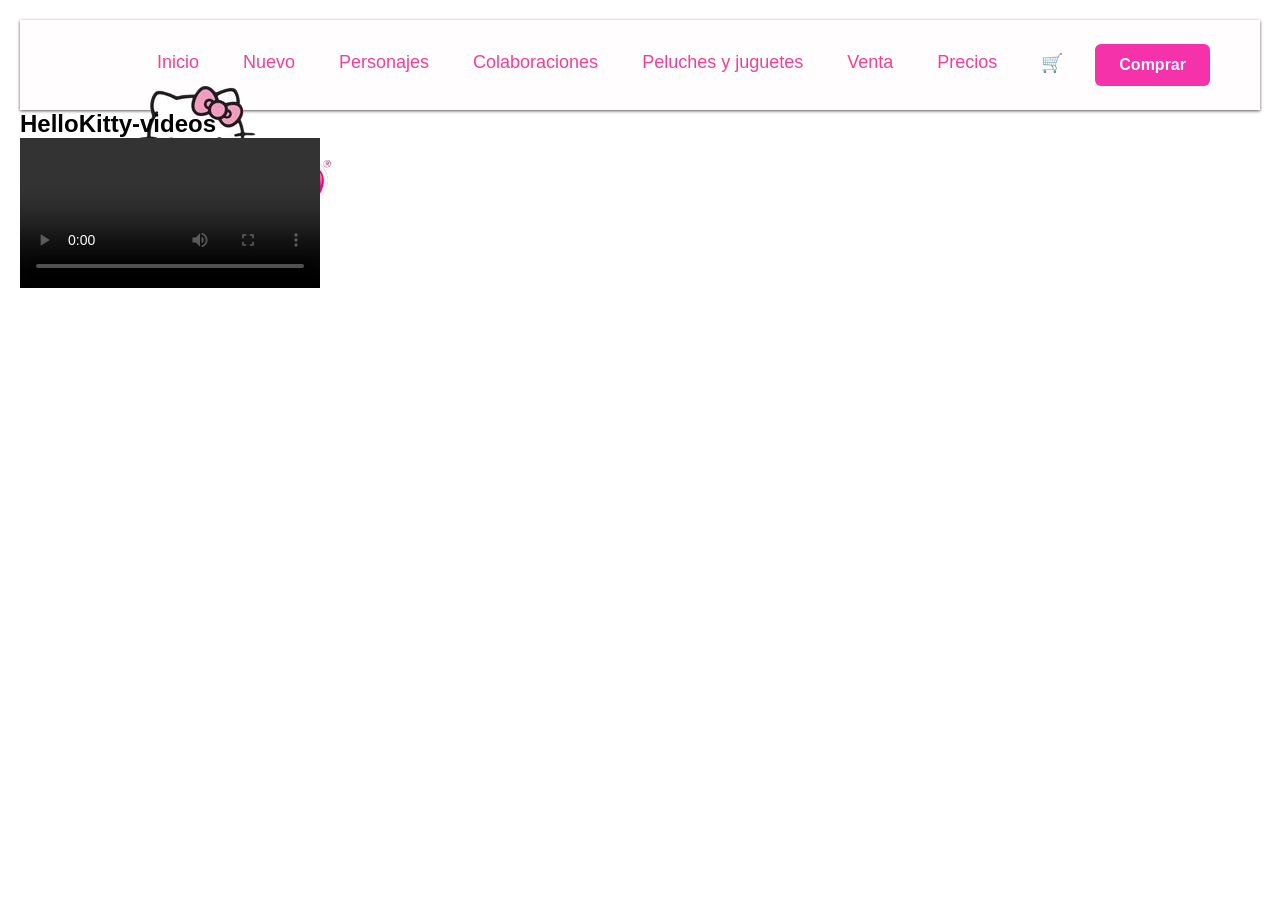
==== trabajo_grupal/index.html @ 6f1e9091 "ok" ====
<!DOCTYPE html>
<html lang="es">

<head>
    <meta charset="UTF-8">
    <meta name="viewport" content="width=device-width, initial-scale=1.0">
    <meta name="author" content="Ashley Ramirez, Javiera Leon, Angel Alvarez">
    <link rel="stylesheet" href="static/css/style.css">
    <title>Pagina web Sanrio</title>
</head>

<body>
    <header>
        <div class="barra-navegacion">
            <div class="logo">
                <img src="static/images/hellokitty-removebg-preview.png" class="" alt="imagen-dentro">
            </div>
            <div class="nav">
                <a href="index.html">Inicio</a>
                <a href="pages/nuevo.html">Nuevo</a>
                <a href="pages/personajes.html">Personajes</a>
                <a href="pages/colaboraciones.html">Colaboraciones</a>
                <a href="pages/peluchesJuquetes.html">Peluches y juguetes</a>
                <a href="pages/ventas.html">Venta</a>
                <a href="pages/precios.html">Precios</a>
                <a href="#">🛒</a>
                <button class="boton-principal">Comprar</button>
            </div>
    </header>
    <main>
        <h2>HelloKitty-videos</h2>
        <video width="300" controls>
            <source src="" type="video/mp4">
        </video>
    </main>
</body>

</html>
---- trabajo_grupal/static/css/style.css ----
* {
    padding: 0;
    margin: 0;
    box-sizing: border-box;
}

body {
    font-family: Arial, Helvetica, sans-serif;
    padding: 20px;
}

.barra-navegacion {
    background-color: #FFFDFD;
    box-shadow: 0 1px 3px rgba(0, 0, 0, 0.664);
    padding: 20px 50px;
    display: flex;
    justify-content: space-between;
    align-items: center;
  
}

.nav {
    display: flex;
    gap: 20px;
}

.logo {
    height: 50px;
    width: 50px;
}

.nav a {
    color: rgb(241, 64, 147);
    text-decoration: none;
    font-size: 18px;
    padding: 8px 12px;
    border-radius: 5px;
    transition: transform 0.3s ease, box-shadow 0.3s ease;
}

.boton-principal {
    background-color: #f532aa;
    color: aliceblue;
    border: none;
    padding: 12px 24px;
    font-size: 1rem;
    font-weight: 600;
    cursor: pointer;
    border-radius: 6px;
}

.tarjeta {
    display: flex;
    text-align: center;
    align-items: center;
    justify-content: center;
    background-color: white;
    border-radius: 10px;
    box-shadow: 0 5px 15px black;
    flex-direction: column;
    gap: 25px;
    width: 400px;
    height: 400px;
    
    position: relative;
}

.tarjeta h1 {
    font-size: 1, 2rem;
    margin-top: 100px;
}

.HelloKitty {
    background-color: white;
    border: solid 4px #f532aa;
    height: 180px;
    padding: 20px 20px;
    border-radius: 50%;
    position: absolute;
    top: -90px;
}

.agregar {
    background-color: #f532aa;
    border: none;
    color: white;
    font-size: 100%;
    border-radius: 5px;
    padding: 20px 20px;
    cursor: pointer;
}

.tarjeta p {
    margin: 0px 25px;
}

.Nuevo {
    background-color: #f532aa;
    padding: 20px 20px;
    border-radius: 50%;
    position: absolute;
    top: -12px;
    right: -12px;
    color: #FFFDFD;
}

.principal {
    display: flex;
    justify-content: center;
    padding: 125px 60px;
    gap: 55px;
}
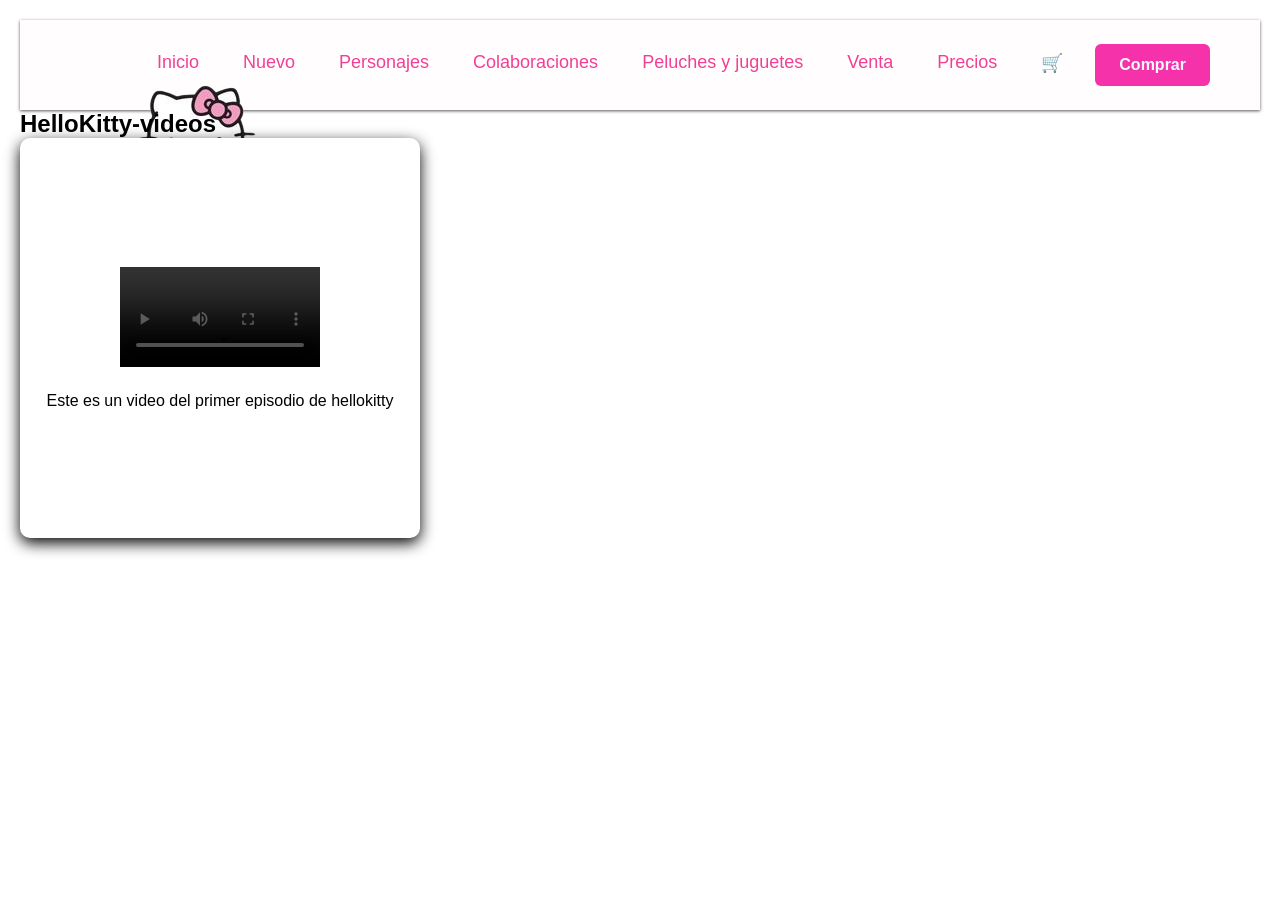
==== commit 2b2d7334: "unamielda" ====
--- a/trabajo_grupal/index.html
+++ b/trabajo_grupal/index.html
@@ -13,7 +13,7 @@
     <header>
         <div class="barra-navegacion">
             <div class="logo">
-                <img src="static/images/hellokitty-removebg-preview.png" class="" alt="imagen-dentro">
+                <img src="static/images/hellokitty-removebg-preview.png" alt="imagen-dentro">
             </div>
             <div class="nav">
                 <a href="index.html">Inicio</a>
@@ -26,13 +26,16 @@
                 <a href="#">🛒</a>
                 <button class="boton-principal">Comprar</button>
             </div>
-    </header>
-    <main>
+    </header> 
+    <section>
         <h2>HelloKitty-videos</h2>
-        <video width="300" controls>
-            <source src="" type="video/mp4">
-        </video>
-    </main>
+        <div class="tarjeta">
+    <video width="50%" max-width="200" controls>
+        <source src="static/videos/EP 01.mp4" type="video/mp4">
+    </video>
+    <p>Este es un video del primer episodio de hellokitty</p>
+    </div>
+    </section>
 </body>
 
 </html>
--- a/trabajo_grupal/static/css/style.css
+++ b/trabajo_grupal/static/css/style.css
@@ -16,7 +16,7 @@
     display: flex;
     justify-content: space-between;
     align-items: center;
-  
+
 }
 
 .nav {
@@ -27,6 +27,7 @@
 .logo {
     height: 50px;
     width: 50px;
+    
 }
 
 .nav a {
@@ -35,7 +36,7 @@
     font-size: 18px;
     padding: 8px 12px;
     border-radius: 5px;
-    transition: transform 0.3s ease, box-shadow 0.3s ease;
+    transition: transform 0.3s ease;
 }
 
 .boton-principal {
@@ -61,7 +62,7 @@
     gap: 25px;
     width: 400px;
     height: 400px;
-    
+    transition: transform 0.3s ease, box-shadow 0.3s ease;
     position: relative;
 }
 
@@ -72,7 +73,7 @@
 
 .HelloKitty {
     background-color: white;
-    border: solid 4px #f532aa;
+    border: solid 4px  #f532aa;
     height: 180px;
     padding: 20px 20px;
     border-radius: 50%;
@@ -81,7 +82,7 @@
 }
 
 .agregar {
-    background-color: #f532aa;
+    background-color:#f532aa ;
     border: none;
     color: white;
     font-size: 100%;
@@ -95,7 +96,7 @@
 }
 
 .Nuevo {
-    background-color: #f532aa;
+    background-color:#f532aa ;
     padding: 20px 20px;
     border-radius: 50%;
     position: absolute;
@@ -103,10 +104,38 @@
     right: -12px;
     color: #FFFDFD;
 }
-
 .principal {
     display: flex;
     justify-content: center;
     padding: 125px 60px;
     gap: 55px;
+}
+
+.principal-personajes{
+    display: flex;
+    justify-content: center;
+    padding: 120px 50px;
+    gap: 55px;
+}
+.tarjeta-p{
+    display: flex;
+    text-align: center;
+    justify-content: center;
+    background-color: white;
+    border-radius: 10px;
+    box-shadow: 0 5px 15px black;
+    flex-direction: column;
+    gap: 100px;
+    width: 400px;
+    height: 400px;
+    transition: transform 0.3s ease, box-shadow 0.3s ease;
+    position: relative; 
+}
+.tarjeta-p {
+
+}
+
+.imagen-dentro {
+    width: 100px;
+    height: 100px;
 }
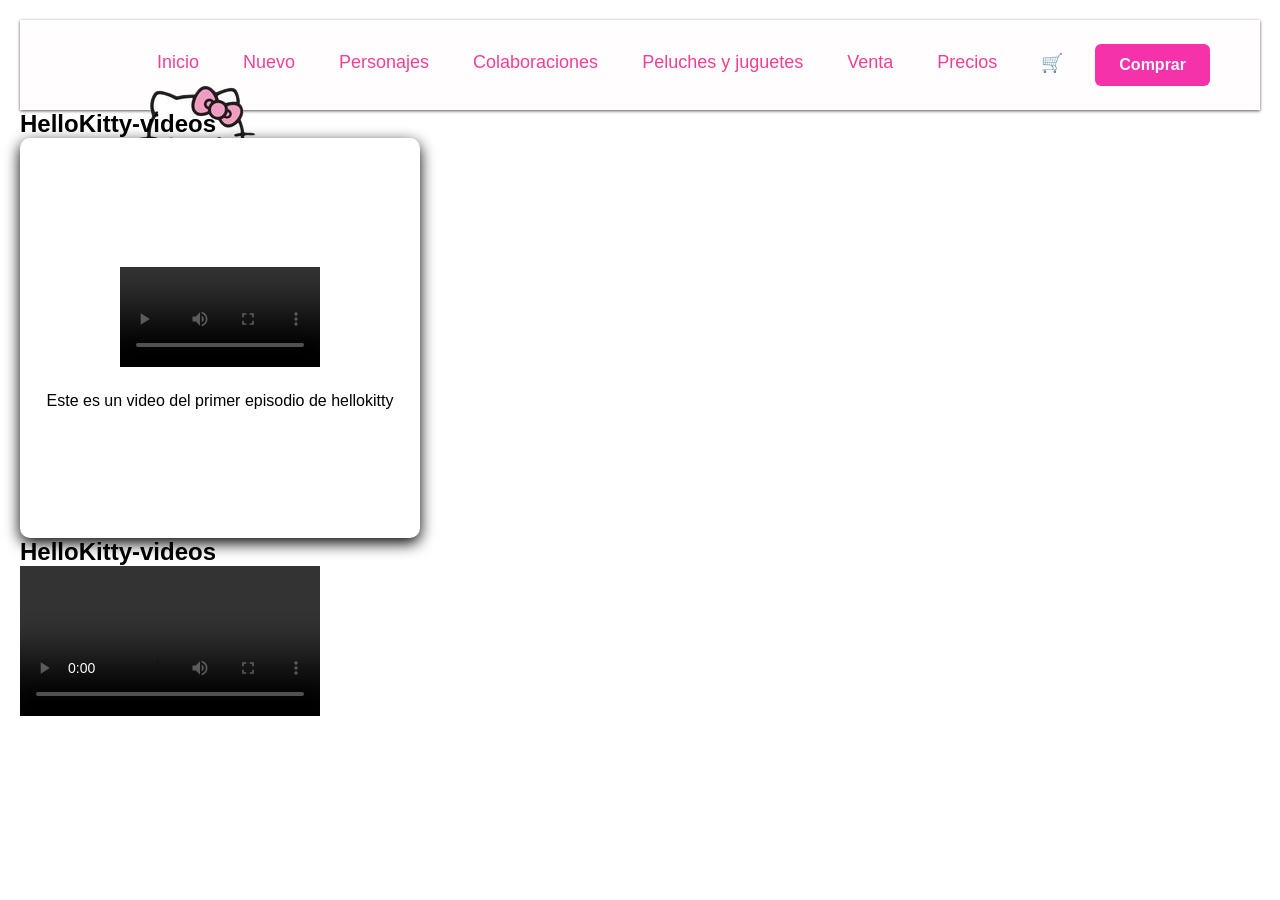
==== commit abdc186c: "okk" ====
--- a/trabajo_grupal/index.html
+++ b/trabajo_grupal/index.html
@@ -13,7 +13,7 @@
     <header>
         <div class="barra-navegacion">
             <div class="logo">
-                <img src="static/images/hellokitty-removebg-preview.png" alt="imagen-dentro">
+                <img src="static/images/hellokitty-removebg-preview.png" class="" alt="imagen-dentro">
             </div>
             <div class="nav">
                 <a href="index.html">Inicio</a>
@@ -26,6 +26,7 @@
                 <a href="#">🛒</a>
                 <button class="boton-principal">Comprar</button>
             </div>
+
     </header> 
     <section>
         <h2>HelloKitty-videos</h2>
@@ -36,6 +37,14 @@
     <p>Este es un video del primer episodio de hellokitty</p>
     </div>
     </section>
+    </header>
+    <main>
+        <h2>HelloKitty-videos</h2>
+        <video width="300" controls>
+            <source src="" type="video/mp4">
+        </video>
+    </main>
+
 </body>
 
 </html>
--- a/trabajo_grupal/static/css/style.css
+++ b/trabajo_grupal/static/css/style.css
@@ -16,7 +16,7 @@
     display: flex;
     justify-content: space-between;
     align-items: center;
-
+  
 }
 
 .nav {
@@ -27,7 +27,6 @@
 .logo {
     height: 50px;
     width: 50px;
-    
 }
 
 .nav a {
@@ -36,7 +35,7 @@
     font-size: 18px;
     padding: 8px 12px;
     border-radius: 5px;
-    transition: transform 0.3s ease;
+    transition: transform 0.3s ease, box-shadow 0.3s ease;
 }
 
 .boton-principal {
@@ -62,7 +61,7 @@
     gap: 25px;
     width: 400px;
     height: 400px;
-    transition: transform 0.3s ease, box-shadow 0.3s ease;
+    
     position: relative;
 }
 
@@ -73,7 +72,7 @@
 
 .HelloKitty {
     background-color: white;
-    border: solid 4px  #f532aa;
+    border: solid 4px #f532aa;
     height: 180px;
     padding: 20px 20px;
     border-radius: 50%;
@@ -82,7 +81,7 @@
 }
 
 .agregar {
-    background-color:#f532aa ;
+    background-color: #f532aa;
     border: none;
     color: white;
     font-size: 100%;
@@ -96,7 +95,7 @@
 }
 
 .Nuevo {
-    background-color:#f532aa ;
+    background-color: #f532aa;
     padding: 20px 20px;
     border-radius: 50%;
     position: absolute;
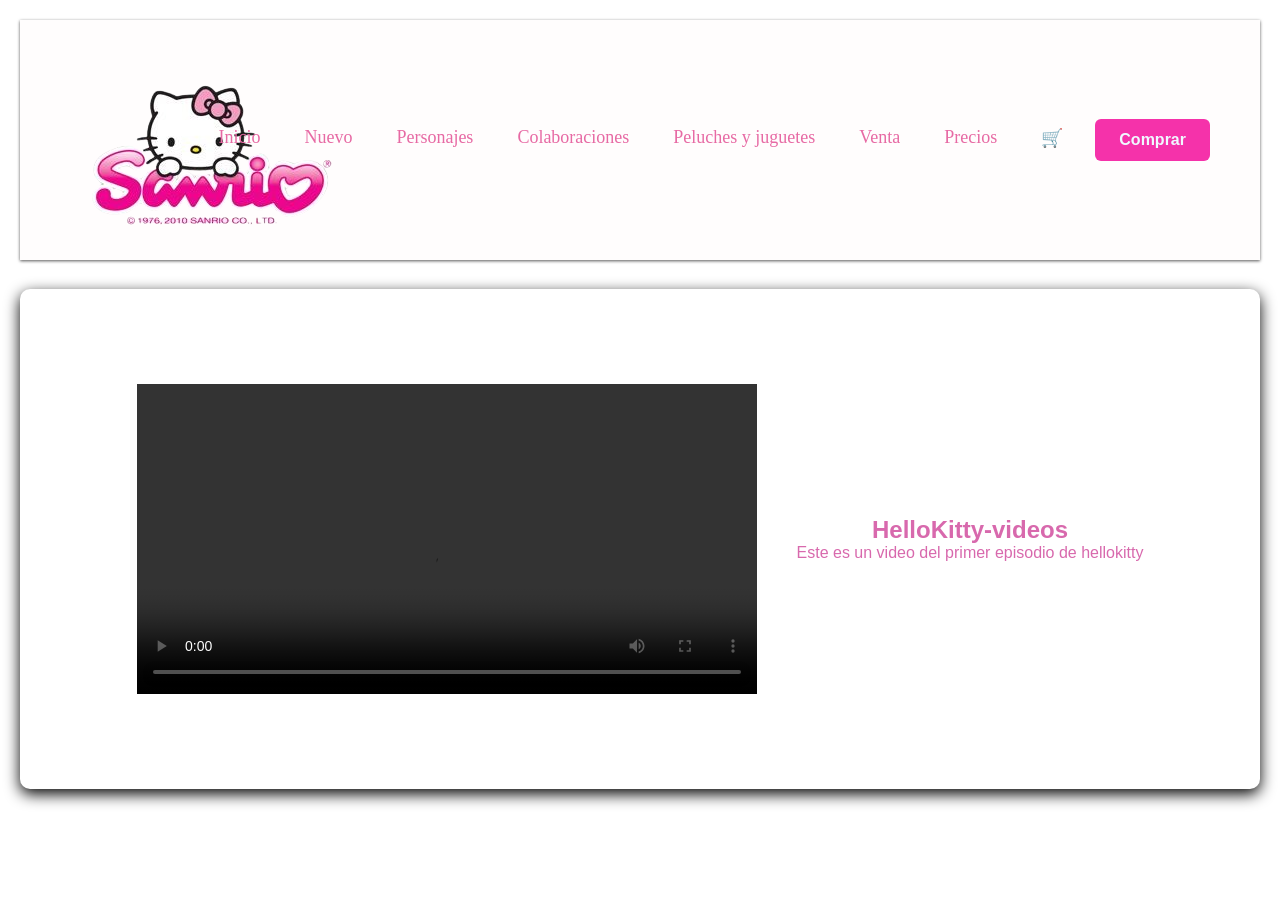
==== commit a27d4544: "santrio" ====
--- a/trabajo_grupal/index.html
+++ b/trabajo_grupal/index.html
@@ -27,23 +27,20 @@
                 <button class="boton-principal">Comprar</button>
             </div>
 
-    </header> 
+    </header>
     <section>
-        <h2>HelloKitty-videos</h2>
-        <div class="tarjeta">
-    <video width="50%" max-width="200" controls>
-        <source src="static/videos/EP 01.mp4" type="video/mp4">
-    </video>
-    <p>Este es un video del primer episodio de hellokitty</p>
-    </div>
+        <div class="tarjetaConVideo">
+
+            <video width="50%" max-width="200" controls>
+                <source src="static/videos/EP 01.mp4" type="video/mp4">
+            </video>
+            <div class="texto-video">
+                <h2>HelloKitty-videos</h2>
+                <p>Este es un video del primer episodio de hellokitty</p>
+            </div>
+        </div>
+
     </section>
-    </header>
-    <main>
-        <h2>HelloKitty-videos</h2>
-        <video width="300" controls>
-            <source src="" type="video/mp4">
-        </video>
-    </main>
 
 </body>
 
--- a/trabajo_grupal/static/css/style.css
+++ b/trabajo_grupal/static/css/style.css
@@ -16,7 +16,18 @@
     display: flex;
     justify-content: space-between;
     align-items: center;
-  
+
+}
+
+.logo {
+    height: 200px;
+    width: 50px;
+}
+
+.logo img:hover {
+    transform: scale(1.3);
+    /*Aumenta escala*/
+    margin-left: 10px;
 }
 
 .nav {
@@ -24,18 +35,20 @@
     gap: 20px;
 }
 
-.logo {
-    height: 50px;
-    width: 50px;
-}
-
 .nav a {
-    color: rgb(241, 64, 147);
+    color: rgb(231, 106, 164);
     text-decoration: none;
     font-size: 18px;
     padding: 8px 12px;
     border-radius: 5px;
     transition: transform 0.3s ease, box-shadow 0.3s ease;
+    font-family: FrankfurterCom-Regular !important;
+}
+
+.nav a:hover {
+    background-color: #fff;
+    color: #5c0e3e;
+    transform: scale(1.3);
 }
 
 .boton-principal {
@@ -49,6 +62,13 @@
     border-radius: 6px;
 }
 
+.boton:hover {
+    background-color: #fff;
+    color: #5c0e3e;
+    transform: scale(1.3);
+    /* .1 añade 10% en tamaño*/
+}
+
 .tarjeta {
     display: flex;
     text-align: center;
@@ -61,7 +81,7 @@
     gap: 25px;
     width: 400px;
     height: 400px;
-    
+
     position: relative;
 }
 
@@ -102,7 +122,9 @@
     top: -12px;
     right: -12px;
     color: #FFFDFD;
-}
+    font-family: futura-pt;
+}
+
 .principal {
     display: flex;
     justify-content: center;
@@ -110,31 +132,127 @@
     gap: 55px;
 }
 
-.principal-personajes{
+.principal-personajes {
     display: flex;
     justify-content: center;
     padding: 120px 50px;
     gap: 55px;
 }
-.tarjeta-p{
-    display: flex;
-    text-align: center;
-    justify-content: center;
-    background-color: white;
-    border-radius: 10px;
-    box-shadow: 0 5px 15px black;
-    flex-direction: column;
-    gap: 100px;
+
+.tarjeta-p {
+    display: flex;
+    text-align: center;
+    justify-content: center;
+    background-color: white;
+    border-radius: 10px;
+    box-shadow: 0 5px 15px black;
+    flex-direction: column;
+    gap: 25px;
     width: 400px;
     height: 400px;
     transition: transform 0.3s ease, box-shadow 0.3s ease;
-    position: relative; 
-}
-.tarjeta-p {
-
+    position: relative;
+}
+
+.HelloKitty3 {
+    background-color: white;
+    border: solid 4px #f532aa;
+    height: 180px;
+    padding: 20px 20px;
+    border-radius: 50%;
+    position: absolute;
+    top: -90px;
 }
 
 .imagen-dentro {
     width: 100px;
     height: 100px;
+}
+
+.tarjetaConVideo {
+    display: flex;
+    text-align: center;
+    align-items: center;
+    justify-content: center;
+    background-color: white;
+    border-radius: 10px;
+    box-shadow: 0 5px 15px black;
+    flex-direction: row;
+    gap: 40px;
+    width: 100%;
+    height: 500px;
+    margin-top: 29px;
+    color: #d869ad;
+}
+
+.listado {
+    background-color: white;
+    box-shadow: 0 5px 15px;
+    font-family: Cambria, Cochin, Georgia, Times, 'Times New Roman', serif;
+    color: #6632f5;
+    display: flex;
+    border-radius: 10px;
+    gap: 30px;
+    width: 300px;
+    height: 400px;
+    align-items: center;
+    justify-content: center;
+    flex-direction: column;
+
+}
+
+.texto-video {
+    display: flex;
+    flex-direction: column;
+}
+
+.tarjeta_colaboraciones {
+    background-color: white;
+    border: solid 4px #f532aa;
+    height: 180px;
+    padding: 20px 20px;
+    border-radius: 50%;
+    position: absolute;
+    top: 90px;
+}
+
+.tarjeta_colaboraciones {
+    display: flex;
+    text-align: center;
+    align-items: center;
+    justify-content: center;
+    background-color: white;
+    border-radius: 10px;
+    box-shadow: 0 5px 15px black;
+    flex-direction: column;
+    gap: 25px;
+    width: 400px;
+    height: 400px;
+    position: relative;
+
+}
+
+.tarjeta h1 {
+    font-size: 1, 2rem;
+    margin-top: 100px;
+}
+
+.HelloKitty2 {
+    background-color: white;
+    border: solid 4px #f532aa;
+    height: 180px;
+    padding: 20px 20px;
+    border-radius: 50%;
+    position: absolute;
+    top: -90px;
+}
+
+.agregar2 {
+    background-color: #f532aa;
+    border: none;
+    color: white;
+    font-size: 100%;
+    border-radius: 5px;
+    padding: 20px 20px;
+    cursor: pointer;
 }
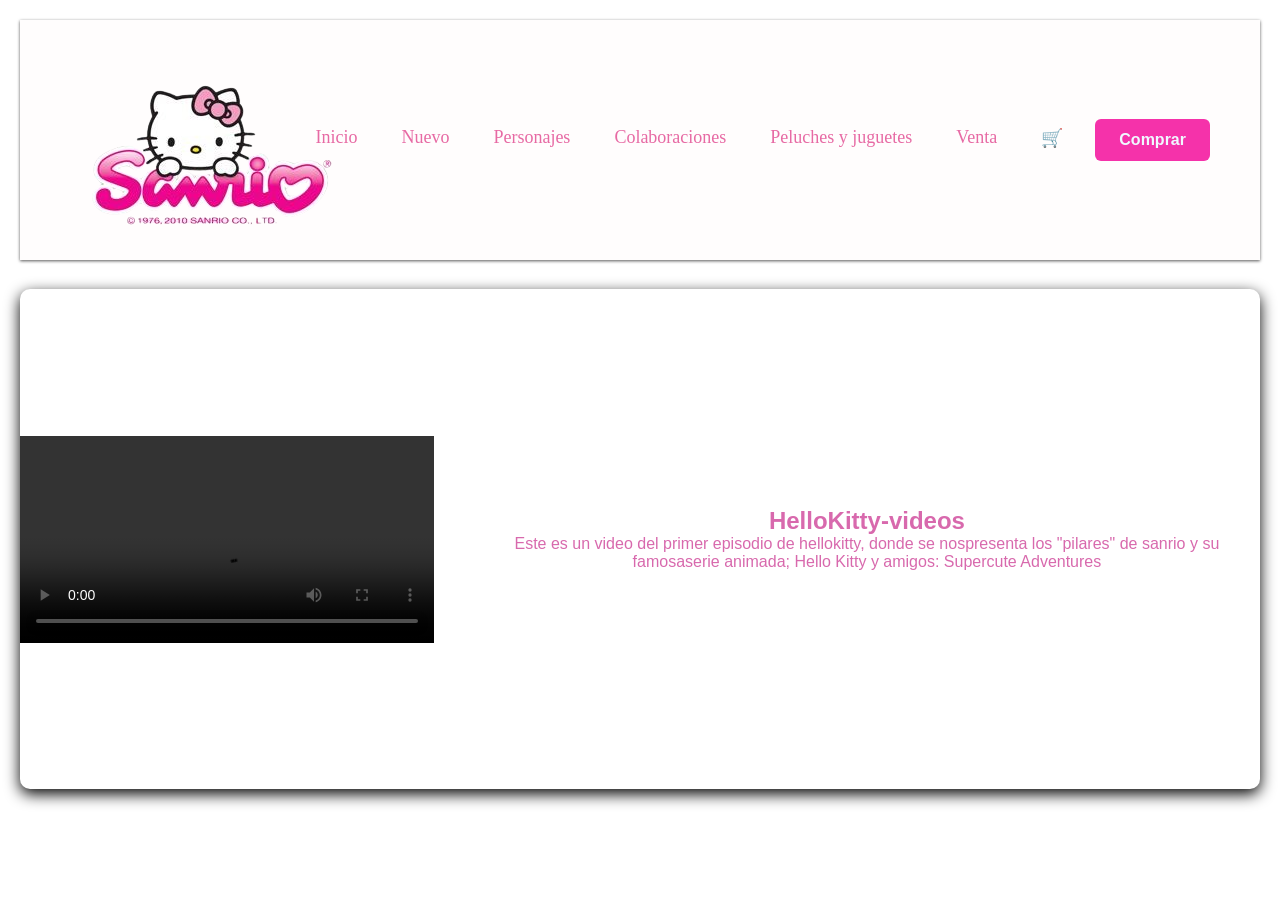
==== commit 7f54286f: "ok" ====
--- a/trabajo_grupal/index.html
+++ b/trabajo_grupal/index.html
@@ -13,7 +13,7 @@
     <header>
         <div class="barra-navegacion">
             <div class="logo">
-                <img src="static/images/hellokitty-removebg-preview.png" class="" alt="imagen-dentro">
+                <img src="static/images/hellokitylogo2.png" class="" alt="imagen-dentro">
             </div>
             <div class="nav">
                 <a href="index.html">Inicio</a>
@@ -22,7 +22,6 @@
                 <a href="pages/colaboraciones.html">Colaboraciones</a>
                 <a href="pages/peluchesJuquetes.html">Peluches y juguetes</a>
                 <a href="pages/ventas.html">Venta</a>
-                <a href="pages/precios.html">Precios</a>
                 <a href="#">🛒</a>
                 <button class="boton-principal">Comprar</button>
             </div>
@@ -36,7 +35,10 @@
             </video>
             <div class="texto-video">
                 <h2>HelloKitty-videos</h2>
-                <p>Este es un video del primer episodio de hellokitty</p>
+                <p>Este es un video del primer episodio de hellokitty,
+                    donde se nospresenta los "pilares" de sanrio y 
+                    su famosaserie animada; Hello Kitty y
+                        amigos: Supercute Adventures</p>
             </div>
         </div>
 
--- a/trabajo_grupal/static/css/style.css
+++ b/trabajo_grupal/static/css/style.css
@@ -194,10 +194,12 @@
     border-radius: 10px;
     gap: 30px;
     width: 300px;
-    height: 400px;
-    align-items: center;
-    justify-content: center;
-    flex-direction: column;
+    height: 800px;
+    align-items: center;
+    justify-content: center;
+    flex-direction: column;
+    margin-top: 20px;
+    flex: 1;
 
 }
 
@@ -229,6 +231,7 @@
     width: 400px;
     height: 400px;
     position: relative;
+    flex: 3;
 
 }
 
@@ -255,4 +258,18 @@
     border-radius: 5px;
     padding: 20px 20px;
     cursor: pointer;
+}
+.gris {
+    color:rgb(207, 199, 199)
+}
+
+.secundario{
+    display: flex;
+    justify-content: center;
+    padding: 30px 60px;
+    gap: 55px;
+}
+.padre1{
+    display: flex;
+    
 }
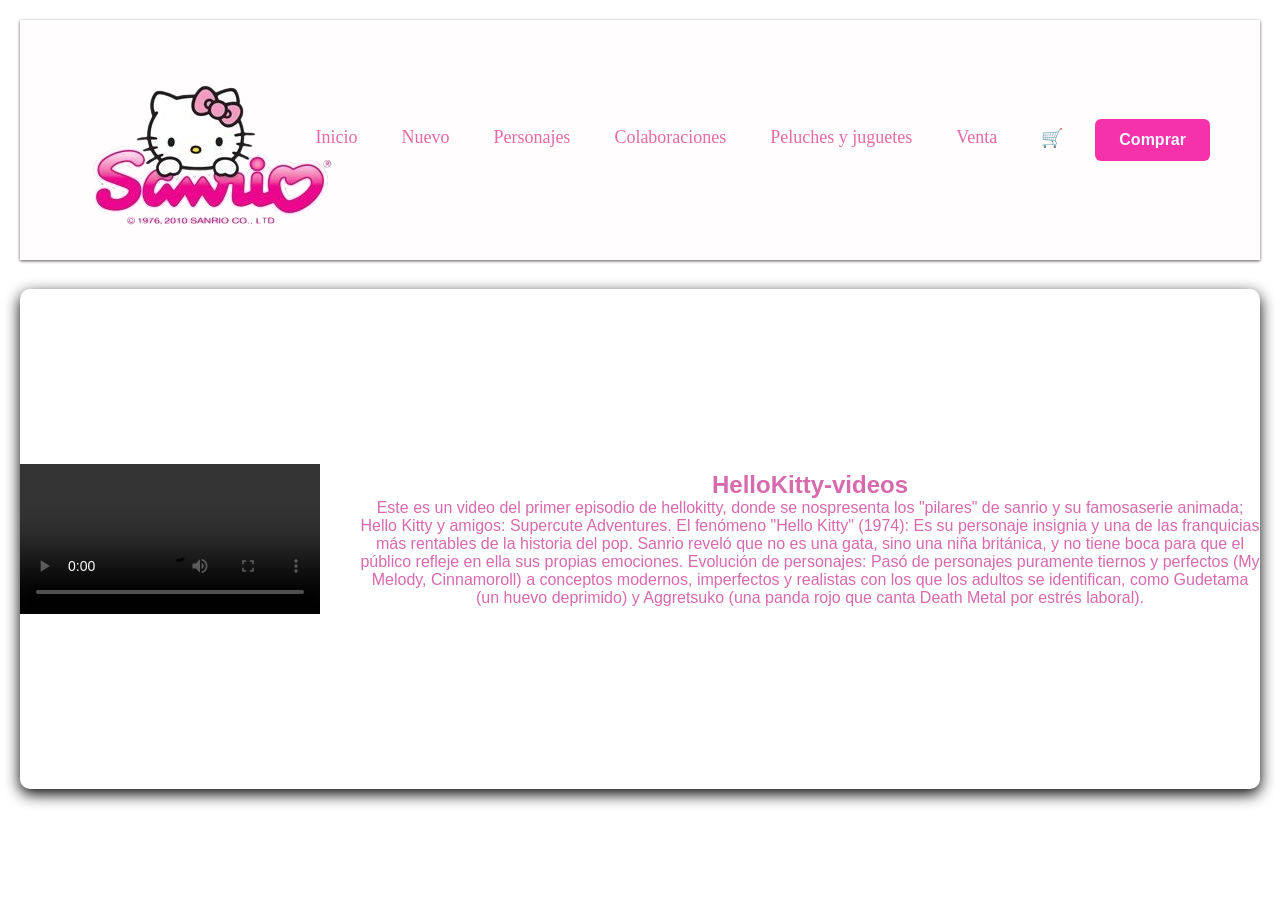
==== commit 31085daa: "ok" ====
--- a/trabajo_grupal/index.html
+++ b/trabajo_grupal/index.html
@@ -36,9 +36,16 @@
             <div class="texto-video">
                 <h2>HelloKitty-videos</h2>
                 <p>Este es un video del primer episodio de hellokitty,
-                    donde se nospresenta los "pilares" de sanrio y 
+                    donde se nospresenta los "pilares" de sanrio y
                     su famosaserie animada; Hello Kitty y
-                        amigos: Supercute Adventures</p>
+                    amigos: Supercute Adventures.
+                    El fenómeno "Hello Kitty" (1974): Es su personaje insignia y una de las franquicias más rentables de
+                    la historia del pop. Sanrio reveló que no es una gata, sino una niña británica, y no tiene boca para
+                    que el público refleje en ella sus propias emociones.
+
+                    Evolución de personajes: Pasó de personajes puramente tiernos y perfectos (My Melody, Cinnamoroll) a
+                    conceptos modernos, imperfectos y realistas con los que los adultos se identifican, como Gudetama
+                    (un huevo deprimido) y Aggretsuko (una panda rojo que canta Death Metal por estrés laboral).</p>
             </div>
         </div>
 
--- a/trabajo_grupal/static/css/style.css
+++ b/trabajo_grupal/static/css/style.css
@@ -194,7 +194,7 @@
     border-radius: 10px;
     gap: 30px;
     width: 300px;
-    height: 800px;
+    height: 900px;
     align-items: center;
     justify-content: center;
     flex-direction: column;
@@ -228,11 +228,9 @@
     box-shadow: 0 5px 15px black;
     flex-direction: column;
     gap: 25px;
-    width: 400px;
-    height: 400px;
-    position: relative;
-    flex: 3;
-
+    width: 100px;
+    height: 100px;
+    flex: 1;
 }
 
 .tarjeta h1 {
@@ -243,11 +241,13 @@
 .HelloKitty2 {
     background-color: white;
     border: solid 4px #f532aa;
-    height: 180px;
+    height: 150px;
     padding: 20px 20px;
     border-radius: 50%;
     position: absolute;
     top: -90px;
+    flex: 2;
+
 }
 
 .agregar2 {
@@ -271,5 +271,10 @@
 }
 .padre1{
     display: flex;
-    
+    flex-direction: row;
+}
+.colaboraciones {
+    display: flex;
+    flex: 1;
+    fl
 }
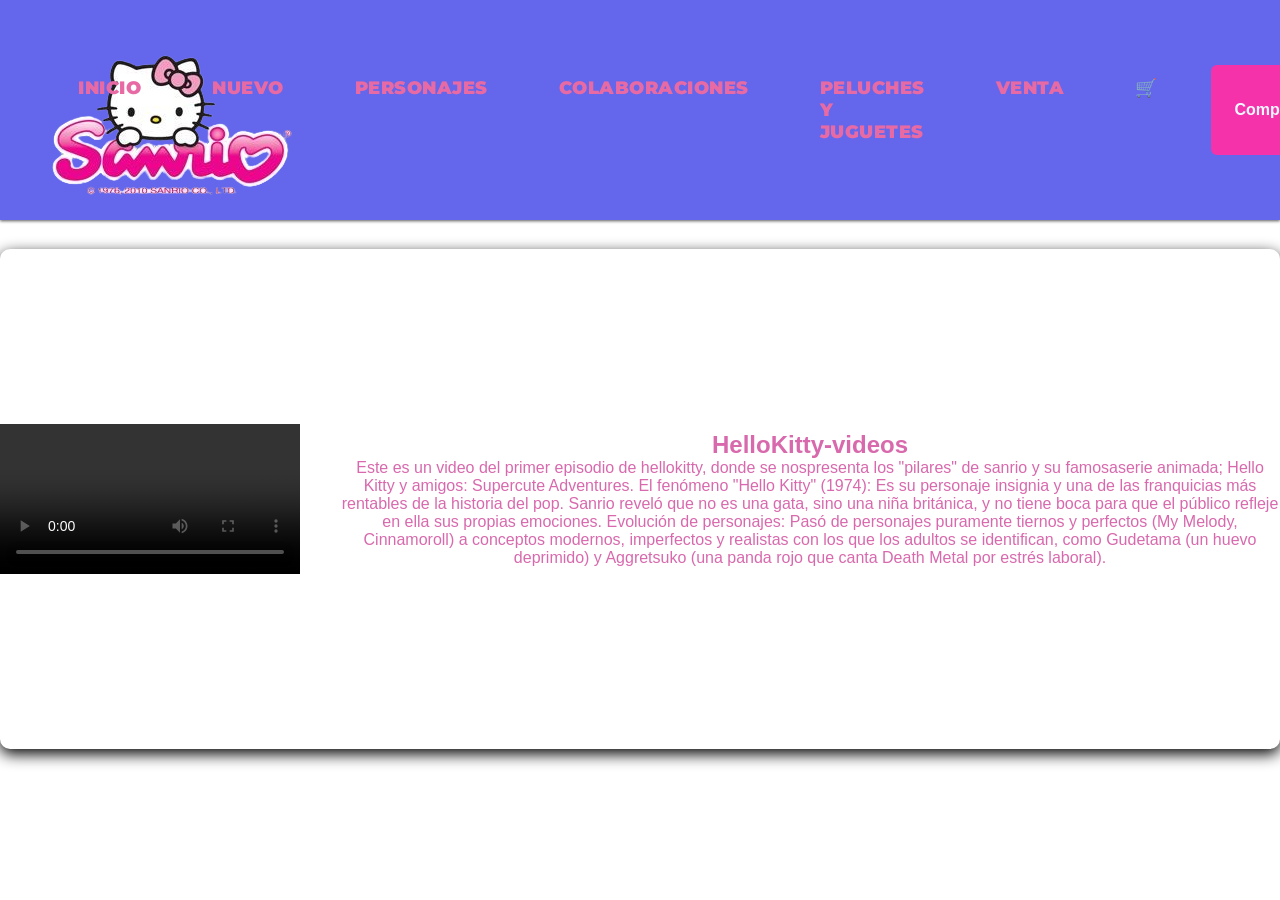
==== commit c935081e: "oki" ====
--- a/trabajo_grupal/index.html
+++ b/trabajo_grupal/index.html
@@ -6,6 +6,9 @@
     <meta name="viewport" content="width=device-width, initial-scale=1.0">
     <meta name="author" content="Ashley Ramirez, Javiera Leon, Angel Alvarez">
     <link rel="stylesheet" href="static/css/style.css">
+    <link rel="preconnect" href="https://fonts.googleapis.com">
+<link rel="preconnect" href="https://fonts.gstatic.com" crossorigin>
+<link href="https://fonts.googleapis.com/css2?family=Montserrat:wght@900&display=swap" rel="stylesheet">
     <title>Pagina web Sanrio</title>
 </head>
 
@@ -13,7 +16,7 @@
     <header>
         <div class="barra-navegacion">
             <div class="logo">
-                <img src="static/images/hellokitylogo2.png" class="" alt="imagen-dentro">
+                <img src="static/images/hellokitylogo2.png" alt="imagen-dentro">
             </div>
             <div class="nav">
                 <a href="index.html">Inicio</a>
--- a/trabajo_grupal/static/css/style.css
+++ b/trabajo_grupal/static/css/style.css
@@ -6,13 +6,12 @@
 
 body {
     font-family: Arial, Helvetica, sans-serif;
-    padding: 20px;
 }
 
 .barra-navegacion {
-    background-color: #FFFDFD;
+    background-color: #6466eb;
     box-shadow: 0 1px 3px rgba(0, 0, 0, 0.664);
-    padding: 20px 50px;
+    padding: 10px 30px;
     display: flex;
     justify-content: space-between;
     align-items: center;
@@ -21,7 +20,7 @@
 
 .logo {
     height: 200px;
-    width: 50px;
+    width: 30px;
 }
 
 .logo img:hover {
@@ -32,21 +31,28 @@
 
 .nav {
     display: flex;
-    gap: 20px;
+    gap: 35px;
+    font-family: 'Montserrat', sans-serif;
+    font-weight: 900;             /* Peso "Black", el más grueso */
+    text-transform: uppercase;    /* Fuerza a que todo esté en mayúsculas */
+    letter-spacing: 0.5px;        /* Ajusta el espacio entre letras */
+    color: #231f20;
 }
 
 .nav a {
     color: rgb(231, 106, 164);
     text-decoration: none;
     font-size: 18px;
-    padding: 8px 12px;
+    padding: 12px 18px;
     border-radius: 5px;
     transition: transform 0.3s ease, box-shadow 0.3s ease;
-    font-family: FrankfurterCom-Regular !important;
+    font-family: 'Montserrat', sans-serif;
+    font-weight: 900;
+    text-transform: uppercase;
 }
 
 .nav a:hover {
-    background-color: #fff;
+    background-color: #f7f5fc;
     color: #5c0e3e;
     transform: scale(1.3);
 }
@@ -62,11 +68,10 @@
     border-radius: 6px;
 }
 
-.boton:hover {
+.boton-principal:hover {
     background-color: #fff;
     color: #5c0e3e;
     transform: scale(1.3);
-    /* .1 añade 10% en tamaño*/
 }
 
 .tarjeta {
@@ -81,7 +86,6 @@
     gap: 25px;
     width: 400px;
     height: 400px;
-
     position: relative;
 }
 
@@ -132,43 +136,6 @@
     gap: 55px;
 }
 
-.principal-personajes {
-    display: flex;
-    justify-content: center;
-    padding: 120px 50px;
-    gap: 55px;
-}
-
-.tarjeta-p {
-    display: flex;
-    text-align: center;
-    justify-content: center;
-    background-color: white;
-    border-radius: 10px;
-    box-shadow: 0 5px 15px black;
-    flex-direction: column;
-    gap: 25px;
-    width: 400px;
-    height: 400px;
-    transition: transform 0.3s ease, box-shadow 0.3s ease;
-    position: relative;
-}
-
-.HelloKitty3 {
-    background-color: white;
-    border: solid 4px #f532aa;
-    height: 180px;
-    padding: 20px 20px;
-    border-radius: 50%;
-    position: absolute;
-    top: -90px;
-}
-
-.imagen-dentro {
-    width: 100px;
-    height: 100px;
-}
-
 .tarjetaConVideo {
     display: flex;
     text-align: center;
@@ -194,87 +161,35 @@
     border-radius: 10px;
     gap: 30px;
     width: 300px;
-    height: 900px;
+    height: 400px;
     align-items: center;
     justify-content: center;
     flex-direction: column;
-    margin-top: 20px;
+    margin: 20px;
     flex: 1;
 
 }
 
-.texto-video {
+.colaboraciones {
     display: flex;
-    flex-direction: column;
-}
-
-.tarjeta_colaboraciones {
-    background-color: white;
-    border: solid 4px #f532aa;
-    height: 180px;
-    padding: 20px 20px;
-    border-radius: 50%;
-    position: absolute;
-    top: 90px;
-}
-
-.tarjeta_colaboraciones {
-    display: flex;
-    text-align: center;
-    align-items: center;
+    flex: 1;
+    justify-content: space-between;
+    gap: 25px;
     justify-content: center;
-    background-color: white;
-    border-radius: 10px;
-    box-shadow: 0 5px 15px black;
-    flex-direction: column;
-    gap: 25px;
-    width: 100px;
-    height: 100px;
-    flex: 1;
-}
-
-.tarjeta h1 {
-    font-size: 1, 2rem;
-    margin-top: 100px;
-}
-
-.HelloKitty2 {
-    background-color: white;
-    border: solid 4px #f532aa;
-    height: 150px;
-    padding: 20px 20px;
-    border-radius: 50%;
-    position: absolute;
-    top: -90px;
-    flex: 2;
+    margin: 50px;
 
 }
 
-.agregar2 {
-    background-color: #f532aa;
-    border: none;
-    color: white;
-    font-size: 100%;
-    border-radius: 5px;
-    padding: 20px 20px;
-    cursor: pointer;
-}
-.gris {
-    color:rgb(207, 199, 199)
+.padre1 {
+    display: flex;
+    flex-direction: row;
+    justify-content: center;
+    padding: 60px;
 }
 
-.secundario{
+.secundario {
     display: flex;
     justify-content: center;
     padding: 30px 60px;
     gap: 55px;
 }
-.padre1{
-    display: flex;
-    flex-direction: row;
-}
-.colaboraciones {
-    display: flex;
-    flex: 1;
-    fl
-}
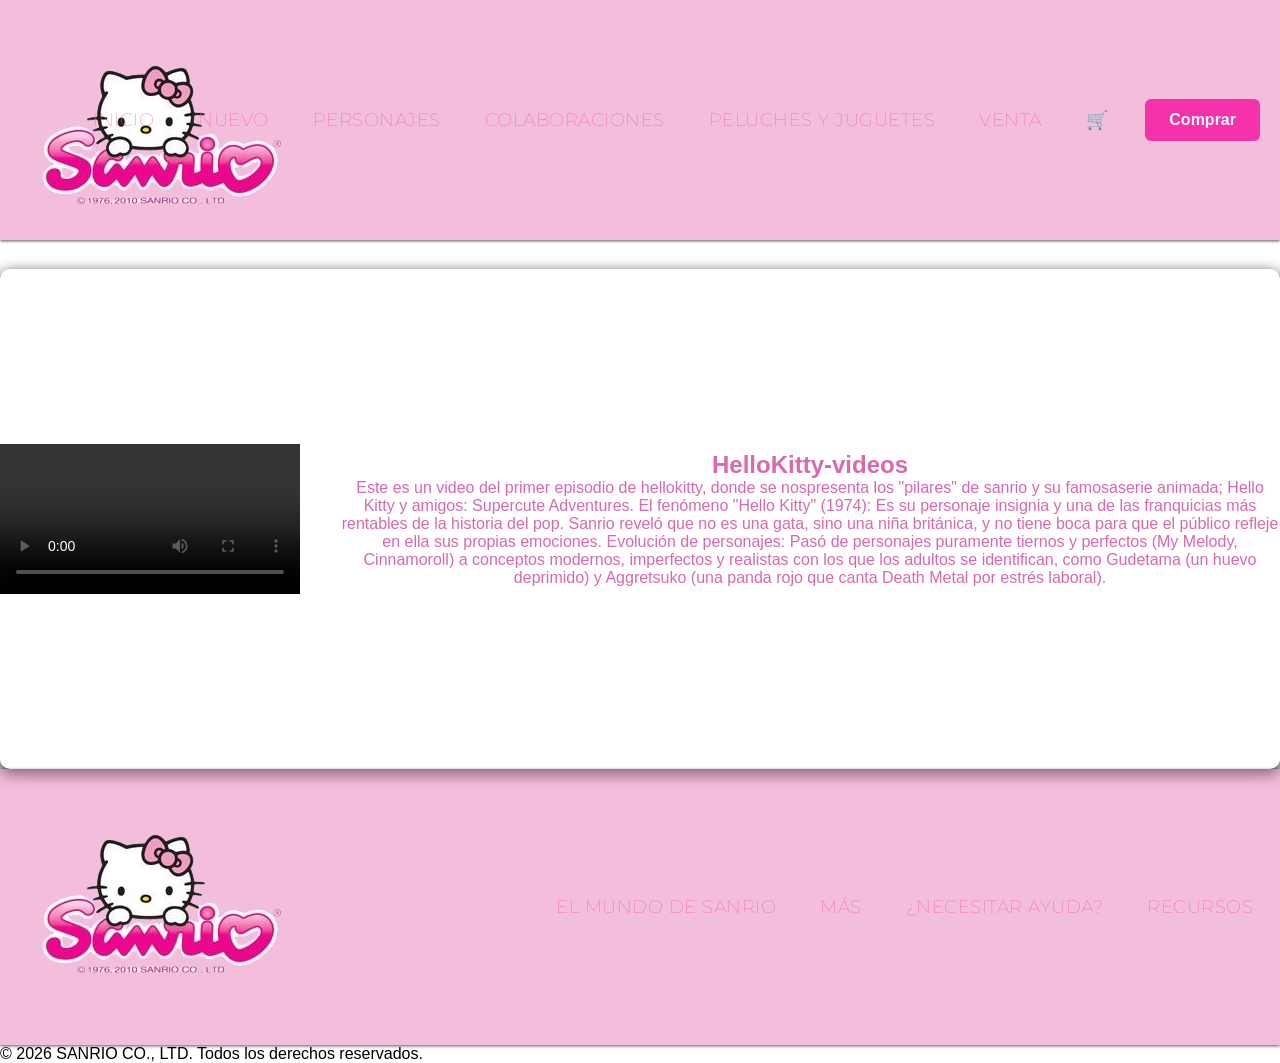
==== commit 0617adec: "NO" ====
--- a/trabajo_grupal/index.html
+++ b/trabajo_grupal/index.html
@@ -5,10 +5,11 @@
     <meta charset="UTF-8">
     <meta name="viewport" content="width=device-width, initial-scale=1.0">
     <meta name="author" content="Ashley Ramirez, Javiera Leon, Angel Alvarez">
+    <link rel="preconnect" href="https://fonts.googleapis.com">
+    <link rel="preconnect" href="https://fonts.gstatic.com" crossorigin>
+    <link href="https://fonts.googleapis.com/css2?family=Montserrat:wght@900&display=swap" rel="stylesheet">
     <link rel="stylesheet" href="static/css/style.css">
-    <link rel="preconnect" href="https://fonts.googleapis.com">
-<link rel="preconnect" href="https://fonts.gstatic.com" crossorigin>
-<link href="https://fonts.googleapis.com/css2?family=Montserrat:wght@900&display=swap" rel="stylesheet">
+
     <title>Pagina web Sanrio</title>
 </head>
 
@@ -51,9 +52,22 @@
                     (un huevo deprimido) y Aggretsuko (una panda rojo que canta Death Metal por estrés laboral).</p>
             </div>
         </div>
-
     </section>
-
+    <footer class="barra-navegacion">
+        <div class="logotipo">
+            <img src="static/images/hellokitylogo2.png" alt="imagen-dentro">
+        </div>
+        <div class="nav">
+            <a href="#">El mundo de Sanrio</a>
+            <a href="#">Más</a>
+            <a href="#">¿Necesitar ayuda?</a>
+            <a href="#">Recursos</a>
+        </div>
+        </nav>
+    </footer>
+    <div class="elementos">
+        <p>© 2026 SANRIO CO., LTD. Todos los derechos reservados.</p>
+    </div>
 </body>
 
 </html>
--- a/trabajo_grupal/static/css/style.css
+++ b/trabajo_grupal/static/css/style.css
@@ -8,46 +8,50 @@
     font-family: Arial, Helvetica, sans-serif;
 }
 
+@import url('https://fonts.googleapis.com/css2?family=Montserrat:wght@900&display=swap');
+
+/* Barra de navegacion.......................................................................................*/
 .barra-navegacion {
-    background-color: #6466eb;
+    background-color: #e993c59a;
     box-shadow: 0 1px 3px rgba(0, 0, 0, 0.664);
-    padding: 10px 30px;
+    padding: 20px;
     display: flex;
     justify-content: space-between;
     align-items: center;
-
+    font-family: 'Montserrat', sans-serif;
+    font-weight: 90;
+    /* Peso "Black", el más grueso */
+    text-transform: uppercase;
+    /* Fuerza a que todo esté en mayúsculas */
+    letter-spacing: 0.5px;
+    /* Ajusta el espacio entre letras */
+    color: #231f20;
 }
 
 .logo {
     height: 200px;
-    width: 30px;
+    width: 20px;
 }
 
 .logo img:hover {
     transform: scale(1.3);
-    /*Aumenta escala*/
     margin-left: 10px;
 }
 
 .nav {
     display: flex;
-    gap: 35px;
-    font-family: 'Montserrat', sans-serif;
-    font-weight: 900;             /* Peso "Black", el más grueso */
-    text-transform: uppercase;    /* Fuerza a que todo esté en mayúsculas */
-    letter-spacing: 0.5px;        /* Ajusta el espacio entre letras */
-    color: #231f20;
+    gap: 30px;
 }
 
 .nav a {
-    color: rgb(231, 106, 164);
+    color: rgb(247, 80, 158);
     text-decoration: none;
     font-size: 18px;
-    padding: 12px 18px;
+    padding: 10px 7px;
     border-radius: 5px;
     transition: transform 0.3s ease, box-shadow 0.3s ease;
     font-family: 'Montserrat', sans-serif;
-    font-weight: 900;
+    font-weight: 10;
     text-transform: uppercase;
 }
 
@@ -74,68 +78,9 @@
     transform: scale(1.3);
 }
 
-.tarjeta {
-    display: flex;
-    text-align: center;
-    align-items: center;
-    justify-content: center;
-    background-color: white;
-    border-radius: 10px;
-    box-shadow: 0 5px 15px black;
-    flex-direction: column;
-    gap: 25px;
-    width: 400px;
-    height: 400px;
-    position: relative;
-}
-
-.tarjeta h1 {
-    font-size: 1, 2rem;
-    margin-top: 100px;
-}
-
-.HelloKitty {
-    background-color: white;
-    border: solid 4px #f532aa;
-    height: 180px;
-    padding: 20px 20px;
-    border-radius: 50%;
-    position: absolute;
-    top: -90px;
-}
-
-.agregar {
-    background-color: #f532aa;
-    border: none;
-    color: white;
-    font-size: 100%;
-    border-radius: 5px;
-    padding: 20px 20px;
-    cursor: pointer;
-}
-
-.tarjeta p {
-    margin: 0px 25px;
-}
-
-.Nuevo {
-    background-color: #f532aa;
-    padding: 20px 20px;
-    border-radius: 50%;
-    position: absolute;
-    top: -12px;
-    right: -12px;
-    color: #FFFDFD;
-    font-family: futura-pt;
-}
-
-.principal {
-    display: flex;
-    justify-content: center;
-    padding: 125px 60px;
-    gap: 55px;
-}
-
+/*............................................................................................................*/
+
+/* index principal...........................................................................*/
 .tarjetaConVideo {
     display: flex;
     text-align: center;
@@ -152,11 +97,125 @@
     color: #d869ad;
 }
 
-.listado {
+/*...........................................................................................................*/
+
+/*Tarjetas de Nuevo....................................................................*/
+.principal {
+    display: flex;
+    justify-content: center;
+    padding: 125px 60px;
+    gap: 55px;
+
+}
+
+
+.tarjeta {
+    display: flex;
+    text-align: center;
+    align-items: center;
+    justify-content: center;
+    background-color: white;
+    border-radius: 10px;
+    box-shadow: 0 5px 15px black;
+    flex-direction: column;
+    gap: 25px;
+    width: 400px;
+    height: 400px;
+    position: relative;
+}
+
+.tarjeta h1 {
+    font-size: 1, 2rem;
+    margin-top: 100px;
+}
+
+.HelloKitty {
+    background-color: white;
+    border: solid 4px #f14d91;
+    height: 180px;
+    padding: 20px 20px;
+    border-radius: 50%;
+    position: absolute;
+    top: -90px;
+}
+
+.agregar {
+    background-color: #f5327d;
+    border: none;
+    color: white;
+    font-size: 100%;
+    border-radius: 5px;
+    padding: 20px 20px;
+    cursor: pointer;
+}
+
+.tarjeta p {
+    margin: 0px 25px;
+}
+
+.Nuevo {
+    background-color: #f532aa;
+    padding: 20px 20px;
+    border-radius: 50%;
+    position: absolute;
+    top: -12px;
+    right: -12px;
+    color: #FFFDFD;
+    font-family: futura-pt;
+}
+
+/*......................................................................................................*/
+
+/*Colaboraciones..........................................................................*/
+.tarjeta_colab {
+    display: flex;
+    text-align: center;
+    align-items: center;
+    justify-content: center;
+    background-color: white;
+    border-radius: 10px;
+    box-shadow: 0 5px 15px black;
+    flex-direction: column;
+    gap: 25px;
+    width: 300px;
+    height: 400px;
+    position: relative;
+}
+
+.tarjeta_colab h1 {
+    font-size: 1, 2rem;
+    margin-top: 100px;
+}
+
+.tarjeta_colab p {
+    margin: 0px 25px;
+}
+
+.HelloKitty_colab {
+    background-color: white;
+    border: solid 4px #c436b885;
+    height: 180px;
+    padding: 20px 20px;
+    border-radius: 50%;
+    position: absolute;
+    top: -90px;
+}
+
+.agregar_colab {
+    background-color: #b23fb6;
+    border: none;
+    color: white;
+    font-size: 100%;
+    border-radius: 5px;
+    padding: 20px 20px;
+    cursor: pointer;
+}
+
+.listado_colab {
     background-color: white;
     box-shadow: 0 5px 15px;
     font-family: Cambria, Cochin, Georgia, Times, 'Times New Roman', serif;
-    color: #6632f5;
+    color: #b23fb6;
     display: flex;
     border-radius: 10px;
     gap: 30px;
@@ -167,17 +226,15 @@
     flex-direction: column;
     margin: 20px;
     flex: 1;
-
 }
 
 .colaboraciones {
     display: flex;
     flex: 1;
     justify-content: space-between;
-    gap: 25px;
+    gap: 40px;
     justify-content: center;
     margin: 50px;
-
 }
 
 .padre1 {
@@ -187,9 +244,156 @@
     padding: 60px;
 }
 
-.secundario {
+/*.................................................................................................*/
+
+/*Personajes..................................................*/
+.principal-p {
+    display: flex;
+    justify-content: center;
+    padding: 125px 60px;
+    gap: 55px;
+}
+
+.secundario-p {
     display: flex;
     justify-content: center;
     padding: 30px 60px;
     gap: 55px;
 }
+
+.tarjeta-p {
+    display: flex;
+    text-align: center;
+    align-items: center;
+    justify-content: center;
+    background-color: white;
+    border-radius: 10px;
+    box-shadow: 0 5px 15px black;
+    flex-direction: column;
+    gap: 25px;
+    width: 400px;
+    height: 400px;
+    position: relative;
+}
+
+.tarjeta-p h1 {
+    font-size: 1, 2rem;
+    margin-top: 100px;
+}
+
+.HelloKitty-p {
+    background-color: white;
+    border: solid 4px #f532aa;
+    height: 180px;
+    padding: 20px 20px;
+    border-radius: 50%;
+    position: absolute;
+    top: -90px;
+}
+
+.tarjetap-p p {
+    margin: 0px 25px;
+}
+
+/*...................................................................................................*/
+
+/*Ventas....................................................................*/
+.principal-V {
+    display: flex;
+    justify-content: center;
+    padding: 125px 60px;
+    gap: 55px;
+}
+
+.tarjeta-V {
+    display: flex;
+    text-align: center;
+    align-items: center;
+    justify-content: center;
+    background-color: white;
+    border-radius: 10px;
+    box-shadow: 0 5px 15px black;
+    flex-direction: column;
+    gap: 25px;
+    width: 400px;
+    height: 400px;
+    position: relative;
+}
+
+.tarjeta-V h1 {
+    font-size: 1, 2rem;
+    margin-top: 100px;
+}
+
+.HelloKitty-V {
+    background-color: white;
+    border: solid 4px #f14d91;
+    height: 180px;
+    padding: 20px 20px;
+    border-radius: 50%;
+    position: absolute;
+    top: -90px;
+}
+
+.agregar-V {
+    background-color: #f5327d;
+    border: none;
+    color: white;
+    font-size: 100%;
+    border-radius: 5px;
+    padding: 20px 20px;
+    cursor: pointer;
+}
+
+.tarjeta-V p {
+    margin: 0px 25px;
+    color: red;
+}
+
+.Sale {
+    background-color: #f532aa;
+    padding: 20px 20px;
+    border-radius: 50%;
+    position: absolute;
+    top: -12px;
+    right: -12px;
+    color: #FFFDFD;
+    font-family: futura-pt;
+}
+
+.gris {
+    color: rgb(180, 175, 175);
+}
+
+/*............................................................................................................*/
+
+/*Peluches y juguetes.....................................................................*/
+.padre2 {
+    display: flex;
+    width: 100%;
+    flex-wrap: wrap;
+}
+
+.banner_imagenes {
+    background-color: white;
+    display: flex;
+    width: 100%;
+    flex-wrap: wrap;
+    flex: 1;
+}
+
+.imagen{
+    display: flex;
+    justify-content:center;
+    background-color: white;
+    box-shadow: 0 5px 15px;
+    font-family: Cambria, Cochin, Georgia, Times, 'Times New Roman', serif;
+    color: #b23fb6;
+    border-radius: 10px;
+    margin: 100px;
+    width: 300px;
+    height: 300px;
+    
+    }
+
+/*.....footer.....................................................................................................*/
